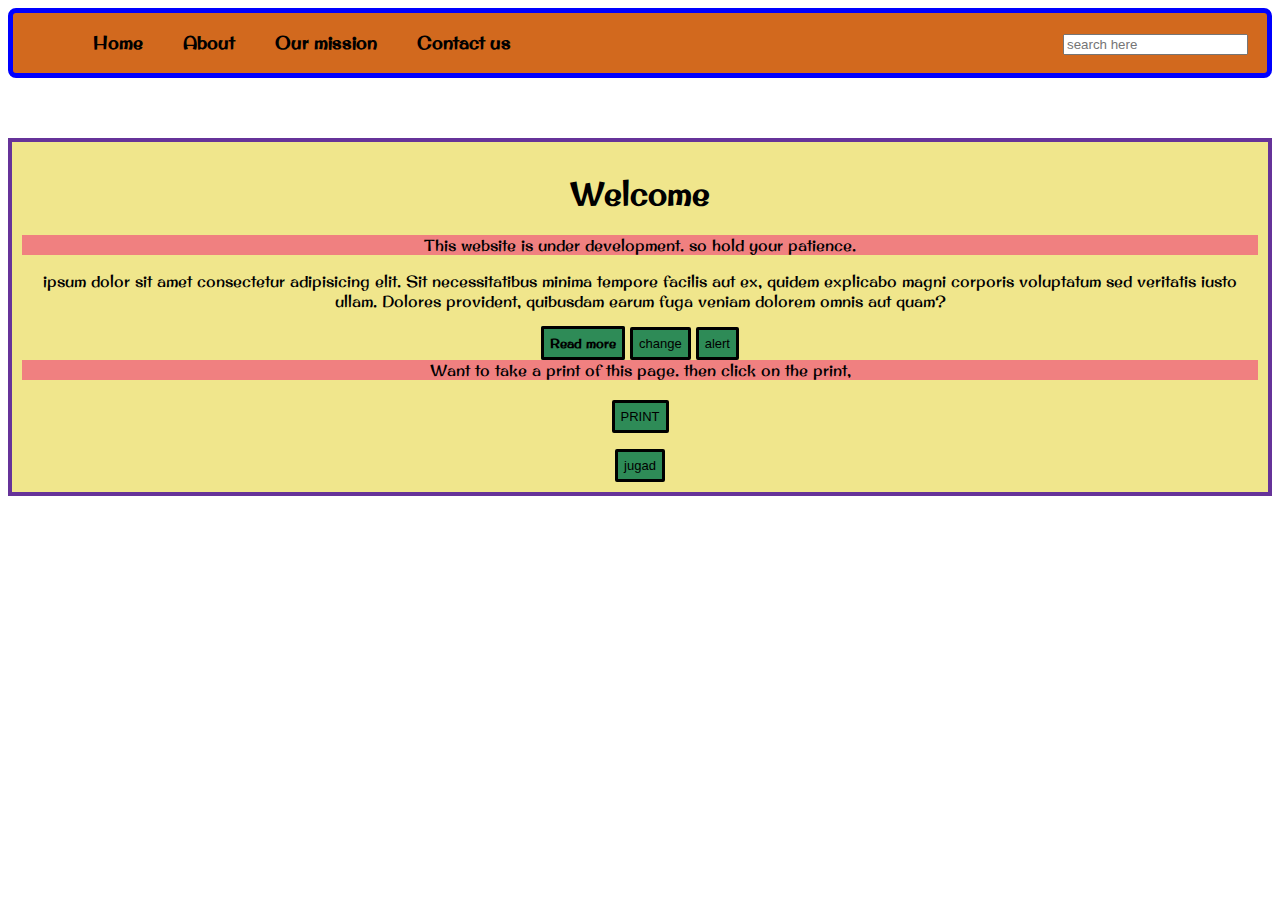
==== index.html @ 55d2a491 "Rename website0.2.html to index.html" ====
<!DOCTYPE html>
<html lang="en">
  <head>
    <meta charset="UTF-8" />
    <meta name="viewport" content="width=device-width, initial-scale=1.0" />
    <title>Document</title>
    <link rel="stylesheet" href="0.2.css">
    
    <link href="https://fonts.googleapis.com/css2?family=Original+Surfer&display=swap" rel="stylesheet">
    <script src="website0.2.js"></script>
  </head>

  <body>
    <header>
      <nav class="navigation">
        <ul>
          <li><a href="http://" target="blank">Home</a></li>
          <li><a href="http://" target="blank">About</a></li>
          <li><a href="http://" target="blank">Our mission</a></li>
<!--           <li><a href="http://www.w3schools.com" target="blank">W3school</a></li> -->
<!--           <li><a href="http://www.facebook.com" target="-blank new">Facebook</a></li> -->
          <li><a href="http://" target="blank">Contact us</a></li>
          <div class="search"><input type="text" name="search" id="search" placeholder="search here"></div>
        </ul>
      </nav>
    </header> 
    <div class="text">
      <h1>Welcome</h1>
      <p class="imp">
        This website is under development. so hold your patience.
      </p>
      <p id="jadu">
        ipsum dolor sit amet consectetur adipisicing elit. Sit necessitatibus
        minima tempore facilis aut ex, quidem explicabo magni corporis
        voluptatum sed veritatis iusto ullam. Dolores provident, quibusdam earum
        fuga veniam dolorem omnis aut quam?
      </p>
      <a href="http://www.google.com" target="blank" class="btn">Read more</a>
      <button type="button" class="btn" onclick="myFunction()" ondblclick="changefunction()">change</button>
      <button type="button" class="btn" onclick="alertfunction()">alert</button>
      <br>
      <div class="imp">Want to take a print of this page. then click on the print,
      </div>
      <br>
      <button type="button" class="btn" onclick="window.print()">PRINT</button>
      <p id="lul"></p>
      <button type="button" class="btn" onclick="jfunction()">jugad</button>
      


    </div>
  
    <!-- <button type="button" onclick="" > sorry it doesn't work</button> -->
  </body>
</html>
---- 0.2.css ----
body {
  font-family: "Original Surfer", cursive;
  text-align: center;
}

nav {
  font-weight: bold;
  font-size: large;
  background-color: chocolate;
  border-radius: 8px;
  border: 5px solid blue;
  padding: 0%;
  margin: 0%;
  text-align: center;
}

nav ul {
  overflow: auto;
}

nav li {
  display: inline-block;
  float: left;
  list-style: none;
  padding: inherit;
  text-align: center;
}

.search {
  float: right;
  padding-right: 19px;
}

.text {
  background-color: khaki;
  border: 4px solid rebeccapurple;
  padding: 10px;
  /* padding: inherit; */
  margin: 60px auto;
  /* width: 700px; */
  text-align: center;
}

.imp {
  background-color: lightcoral;
}

a {
  text-decoration: none;
  font-weight: bolder;
  color: black;
}
a:hover {
  background-color: rgb(21, 54, 199);
  color: orangered;
}
.btn {
  background-color: seagreen;
  border: 3px solid black;
  /* width:auto ; */
  cursor: pointer;
  font-size: 13px;
  padding: 6px;
  border-radius: 2px;
}
button:hover {
  background-color: saddlebrown;
  color: yellow;
}
a:visited {
  color: rgb(68, 12, 59);
}
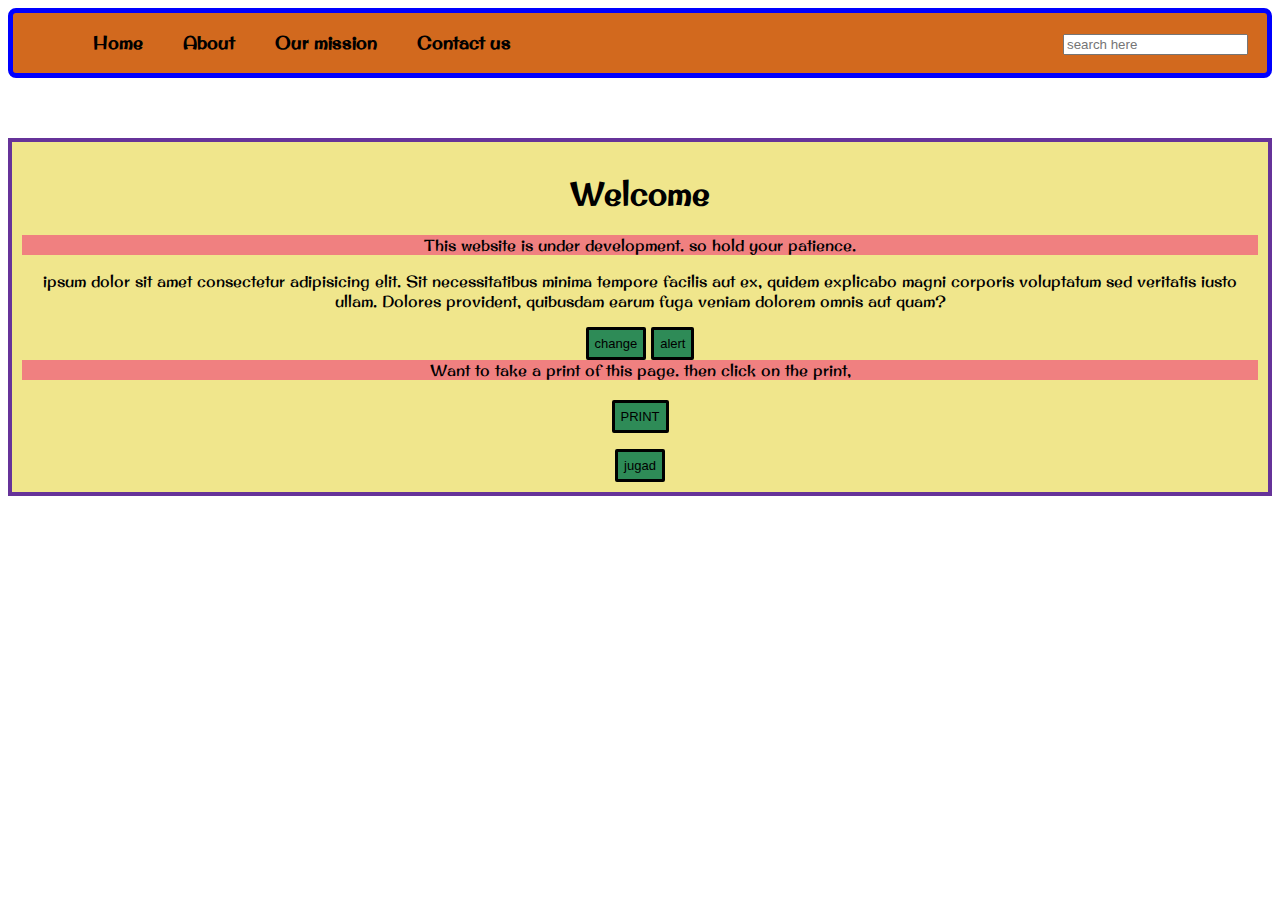
==== commit 7b8c954e: "Update index.html" ====
--- a/index.html
+++ b/index.html
@@ -35,7 +35,7 @@
         voluptatum sed veritatis iusto ullam. Dolores provident, quibusdam earum
         fuga veniam dolorem omnis aut quam?
       </p>
-      <a href="http://www.google.com" target="blank" class="btn">Read more</a>
+<!--       <a href="http://www.google.com" target="blank" class="btn">Read more</a> -->
       <button type="button" class="btn" onclick="myFunction()" ondblclick="changefunction()">change</button>
       <button type="button" class="btn" onclick="alertfunction()">alert</button>
       <br>
